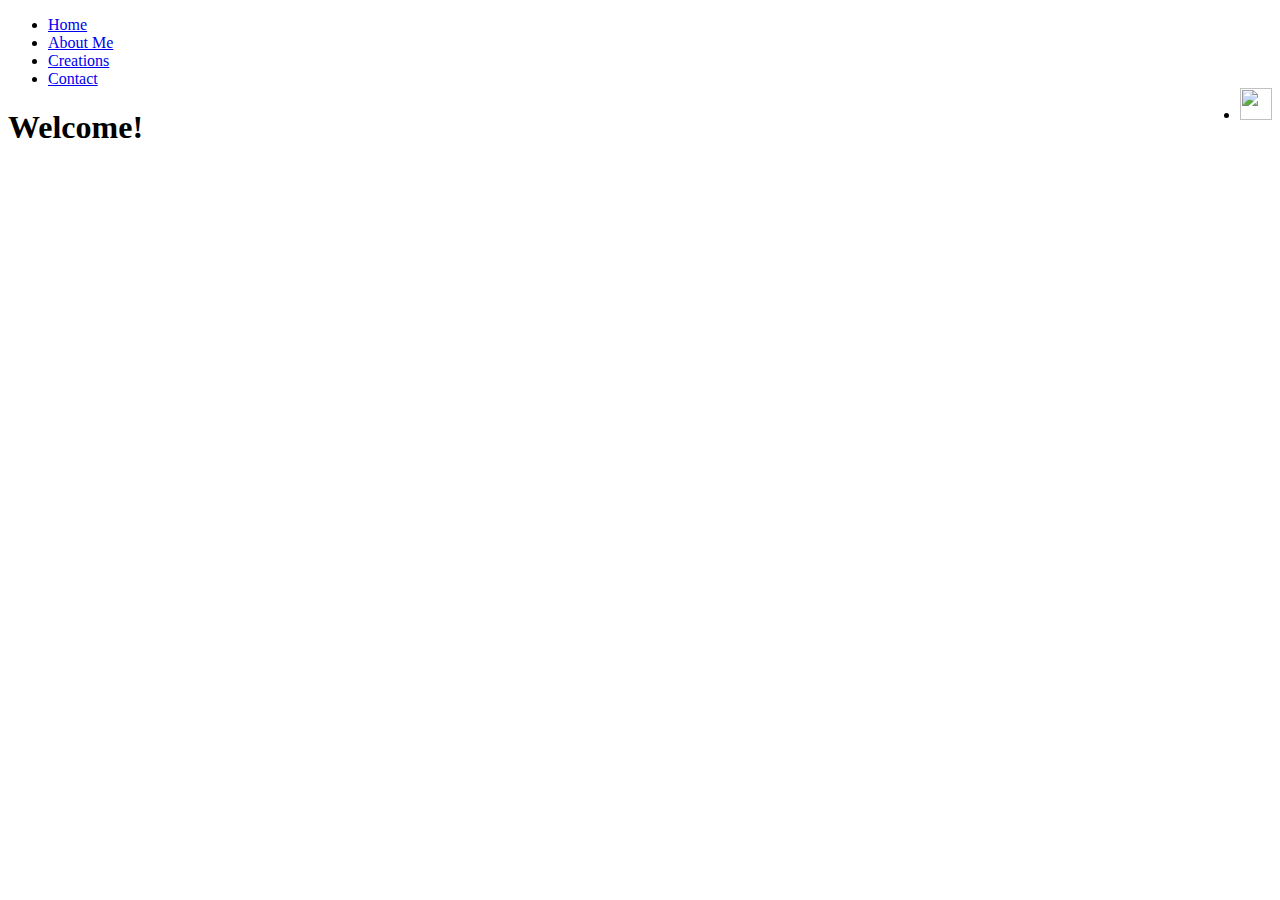
==== about/index.html @ 74cbdb13 "why isnt parallax easy to make :'( ?" ====
<!--Comments will be used for documentation for myself-->

<!DOCTYPE html>
<html lang="en">
<head>
    <meta charset="UTF-8">
    <meta name="viewport" content="width=device-width, initial-scale=1.0">
    <title>Home</title>
    <link rel="icon" type="image/x-icon" href="icon.png">
    <script src="scripts.js"></script>
    <link rel="stylesheet" href="styles.css">
</head>
    <ul>
        <li><a href="https://daisimsiz.github.io/">Home</a></li>
        <li><a href="https://daisimsiz.github.io/about" class="active">About Me</a></li>
        <li><a href="https://daisimsiz.github.io/creations">Creations</a></li>
        <li><a href="https://daisimsiz.github.io/contact">Contact</a></li>
        <li style="float:right"><img src="icon.png" height=32 width=32></li>
    </ul>
    <body>
        <h1>
            Welcome!
        </h1>
    </body>
</html>
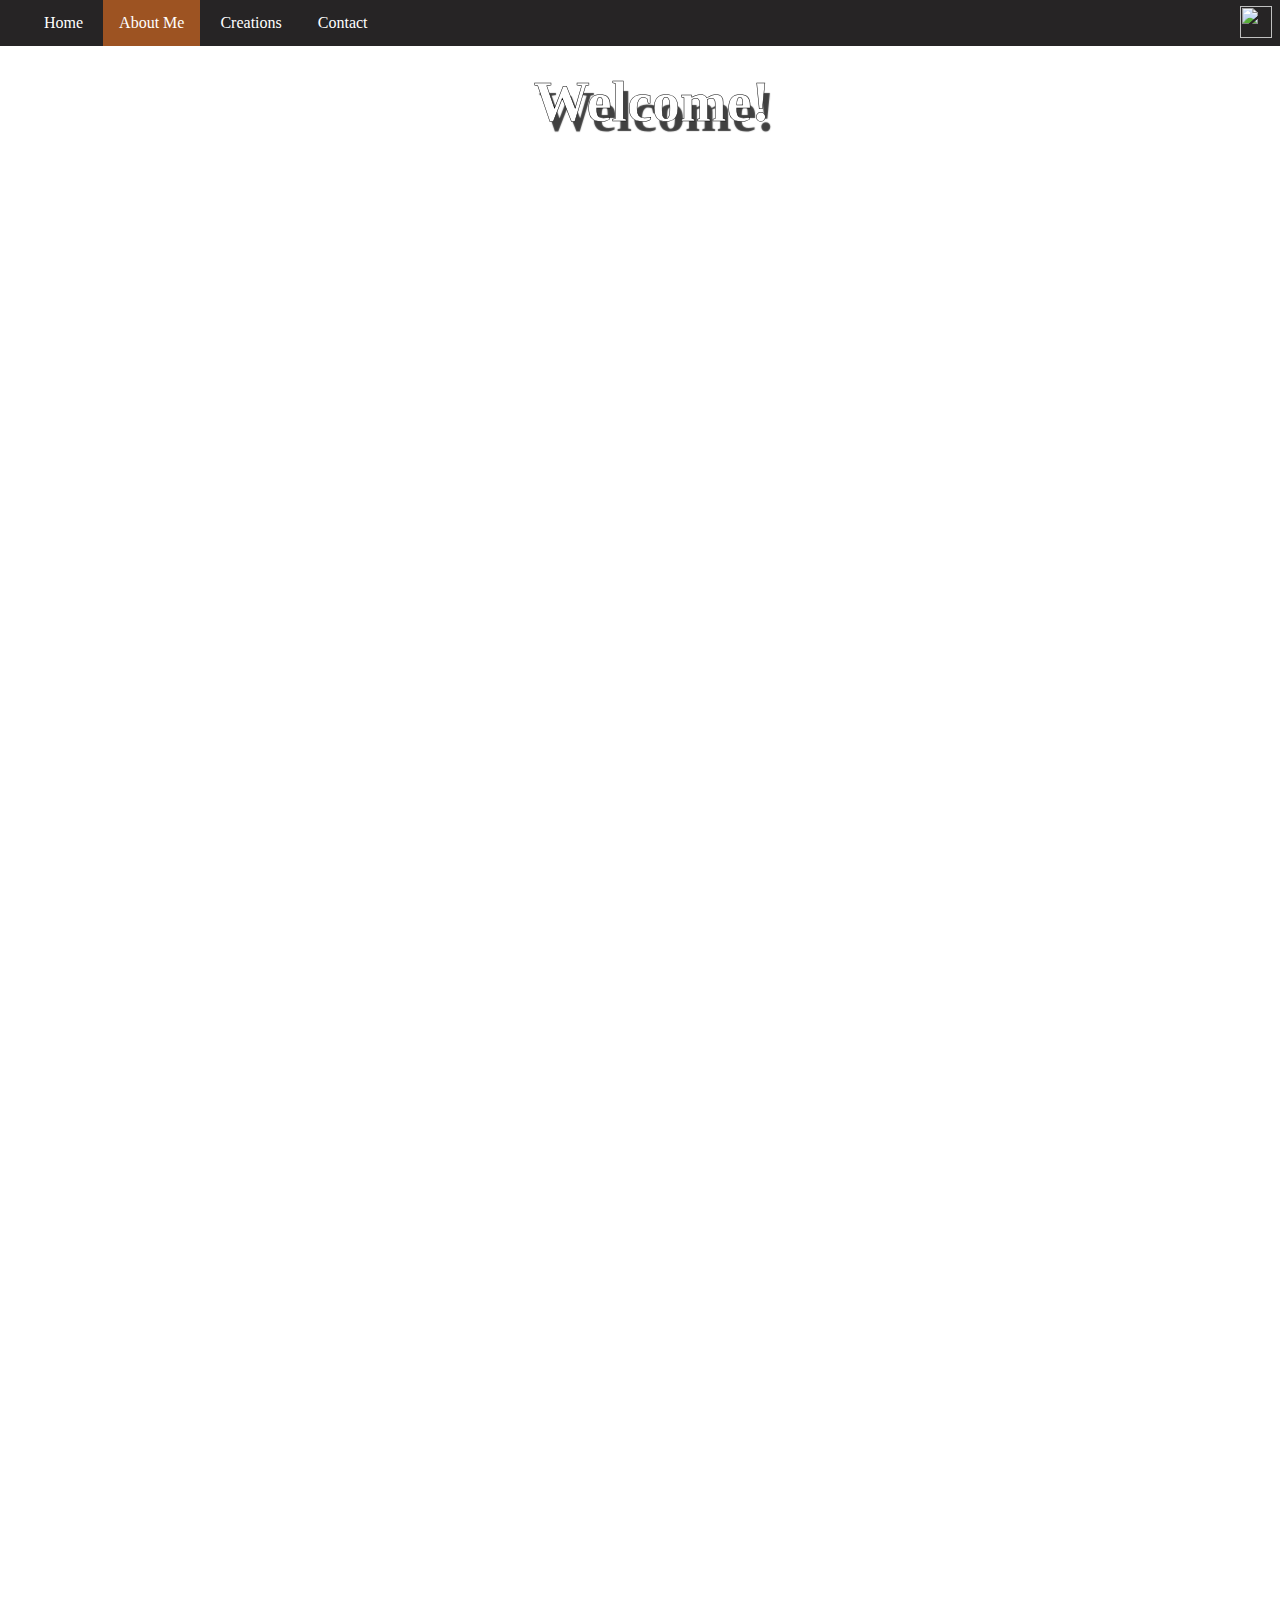
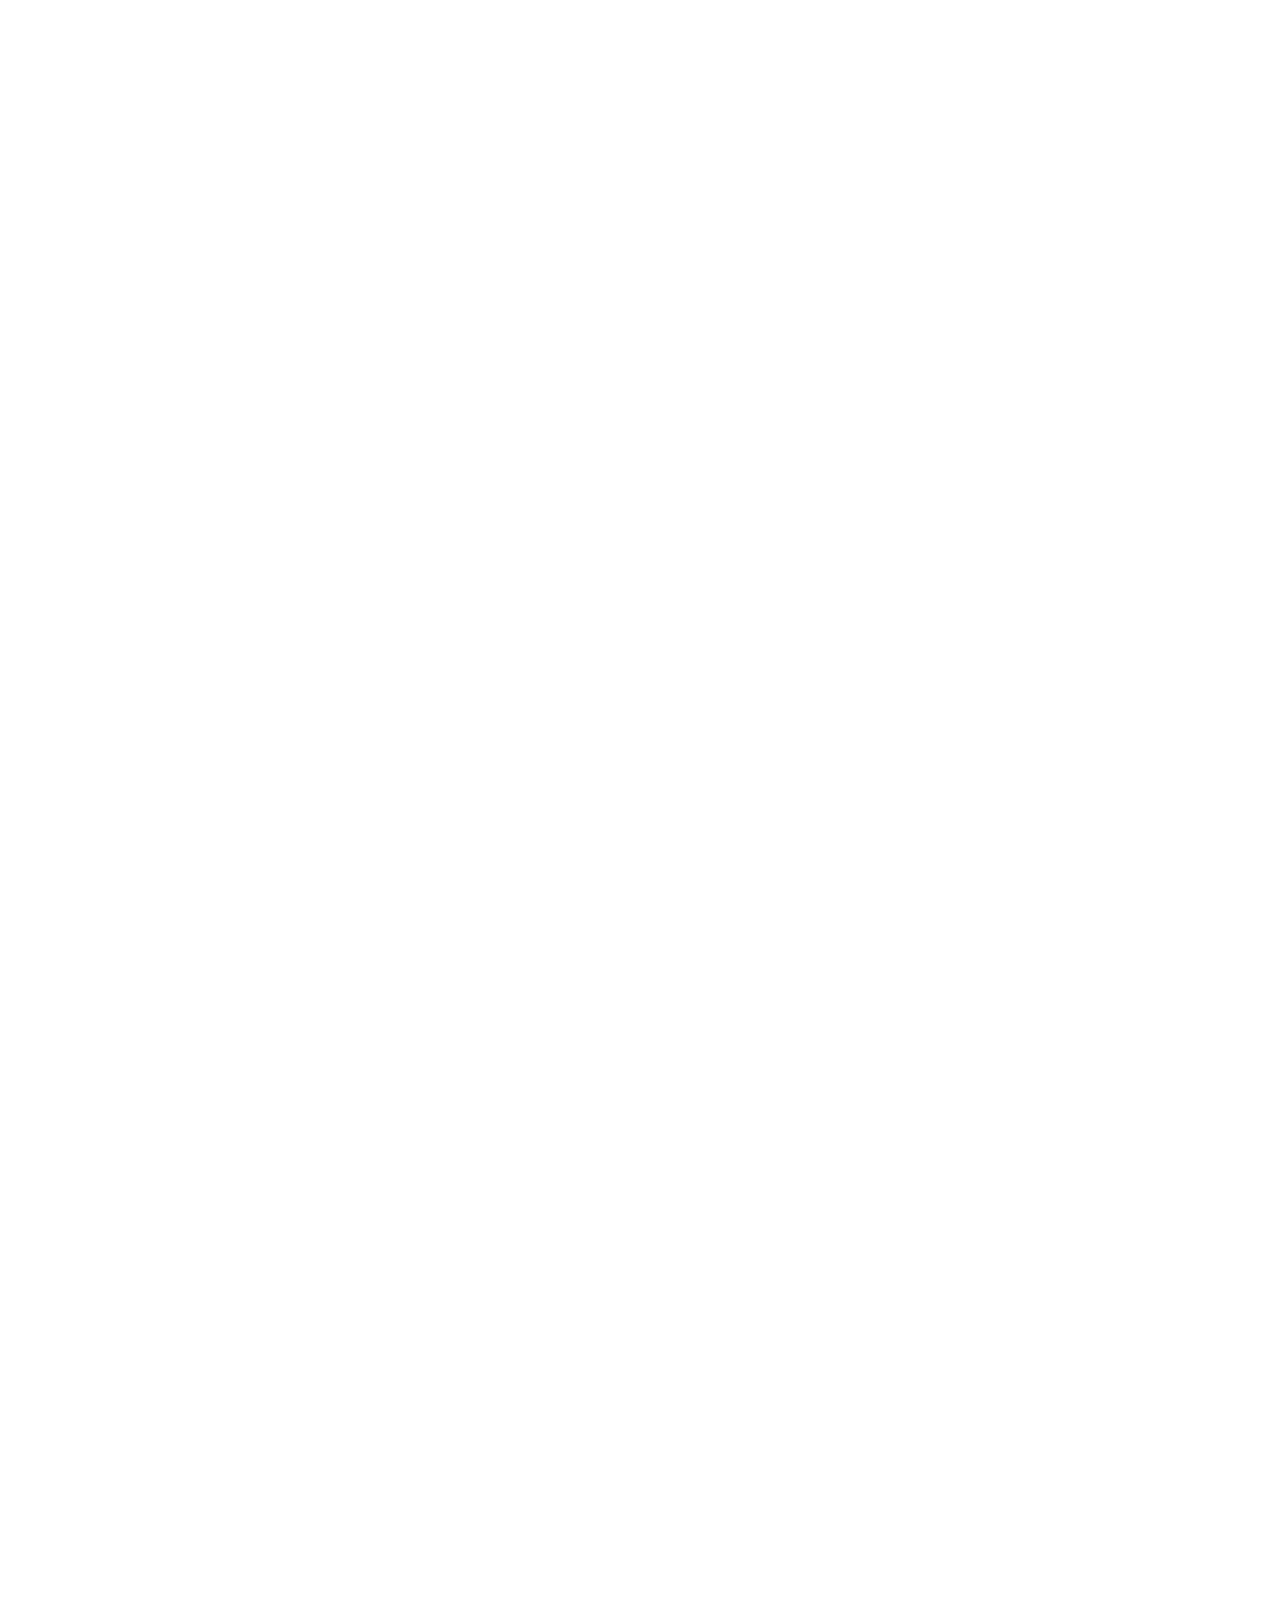
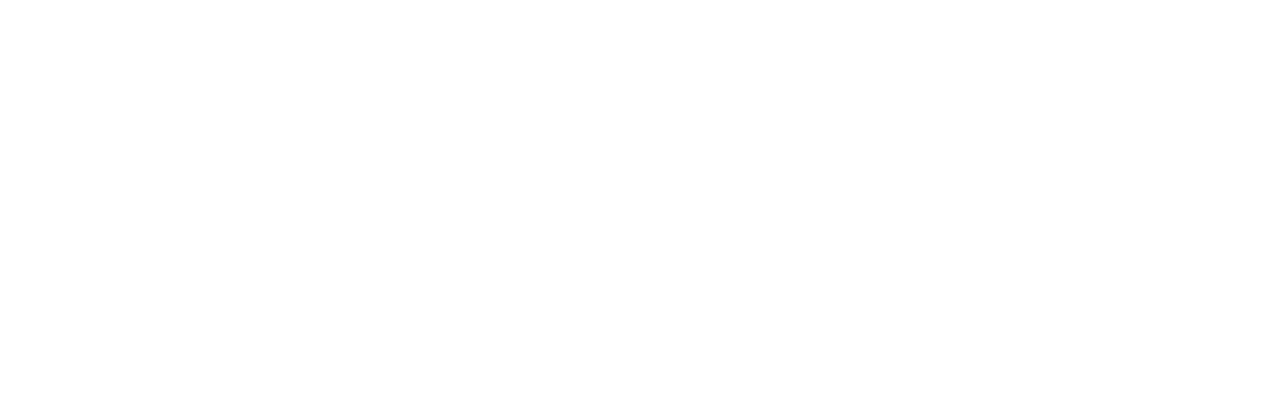
==== commit c105a9f8: "i dont have to write informative desc's if its my personal projecT!!!!!" ====
--- a/about/index.html
+++ b/about/index.html
@@ -6,7 +6,7 @@
     <meta charset="UTF-8">
     <meta name="viewport" content="width=device-width, initial-scale=1.0">
     <title>Home</title>
-    <link rel="icon" type="image/x-icon" href="icon.png">
+    <link rel="icon" type="image/x-icon" href="..\icon.png">
     <script src="scripts.js"></script>
     <link rel="stylesheet" href="styles.css">
 </head>
--- a/about/styles.css
+++ b/about/styles.css
@@ -0,0 +1,79 @@
+/*Color palette: 9D5322 - 262425*/
+@font-face { font-family: TFBuild; src: url('tf2build.ttf'); } 
+html {
+    height: 400%;
+}
+body {
+    margin-left: 0px;
+    margin-top: 10px ;
+
+    background-image: url('bg.png');
+    background-size: cover;
+    /*background-position-x: center;
+    background-position-y: 45px;*/
+    background-position: center;
+    background-repeat: no-repeat;
+    background-attachment: fixed;
+    font-family: TFBuild;
+}
+h1, h2, h3, h4, h5, h6{
+    margin-top: 70px;
+    margin-left: 32px;
+    color:white;
+}
+h1 {
+    font-size: 42pt;
+    text-align: center;
+    text-shadow: 5px 10px 1px rgba(0, 0, 0, 0.75);
+    -webkit-text-stroke: #000 0.5px;
+}
+h2 {
+    font-size: 32pt;
+    text-align: center;
+    text-shadow: 3px 6px 1px rgba(0, 0, 0, 0.75);
+    -webkit-text-stroke: #000 0.5px;
+}
+
+
+ul {
+    position: fixed;
+    top: 0;
+    width: 100%;
+    
+    list-style-type: none;
+    margin: 0;
+    padding-left: 24px;
+    overflow: hidden;
+    background-color: #262425;
+}
+li {
+    float: left;
+}
+li a {
+    display: block;
+    color: white;
+    text-align: center;
+    padding: 14px 16px;
+    margin-left: 4px;
+    text-decoration: none;
+    transition: 0.25s;
+}
+li img {
+    margin-top: 6px;
+    margin-bottom: 0px;
+    margin-left: 0px;
+    margin-right: 32px;
+}
+li a:hover {
+    background-color: #9D5322;
+}
+.active {
+    background-color: #9D5322;
+}
+.background_container{
+    background-image: url("XXX");
+    background-position: center;
+    background-size: cover;
+    background-repeat: no-repeat;
+    background-attachment: fixed; /* <= This one */
+  }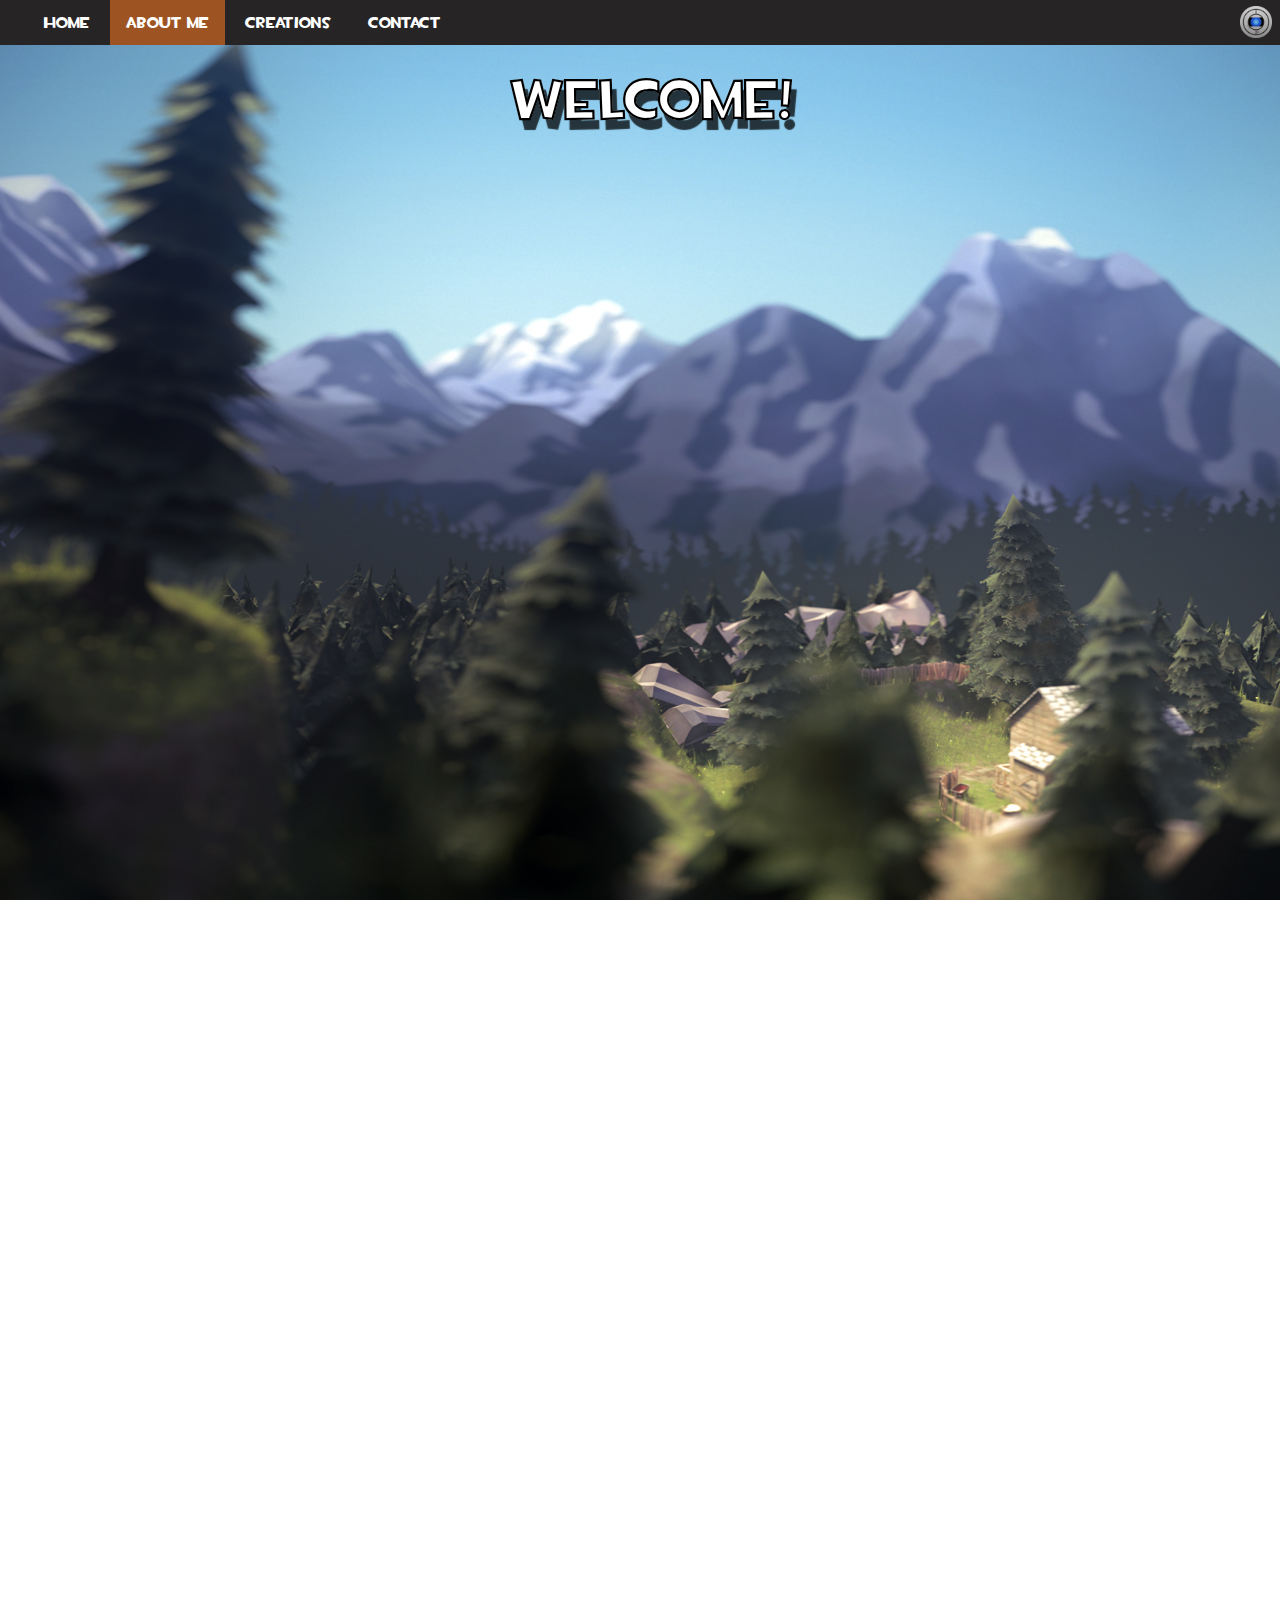
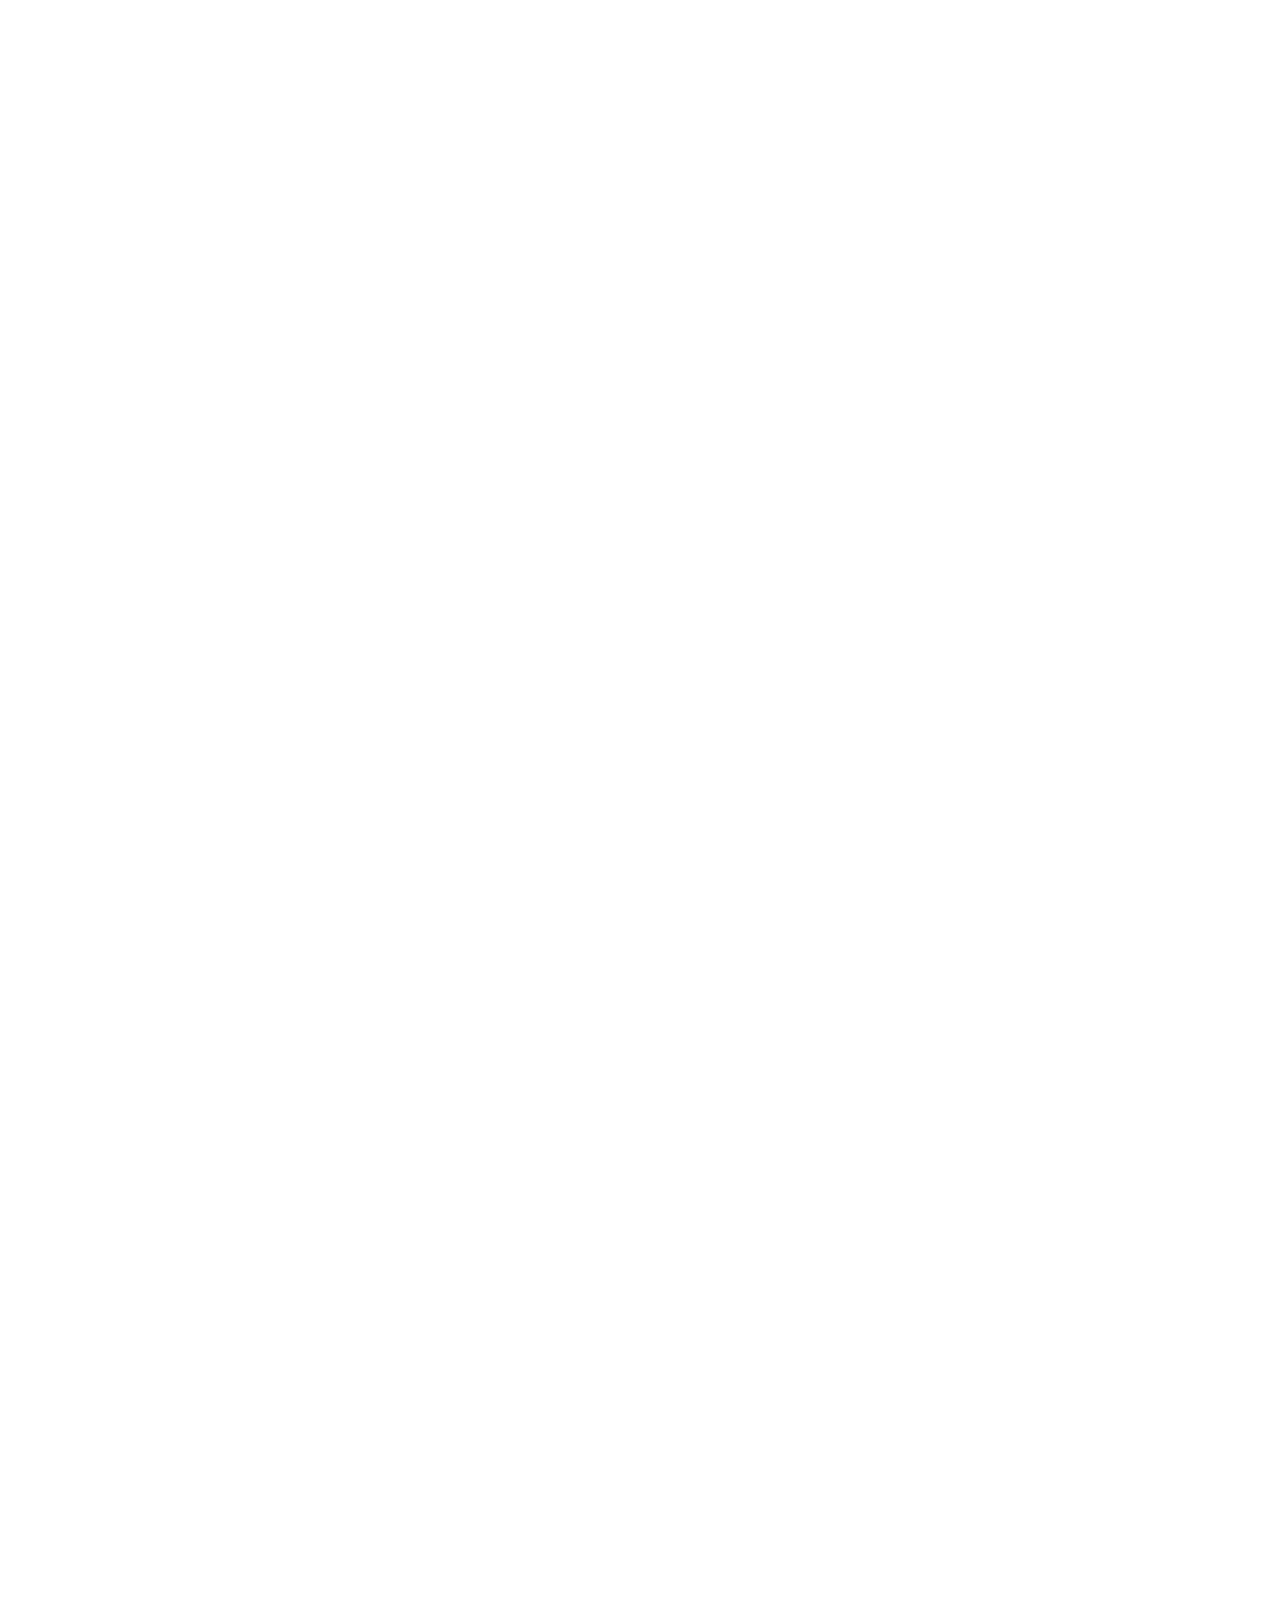
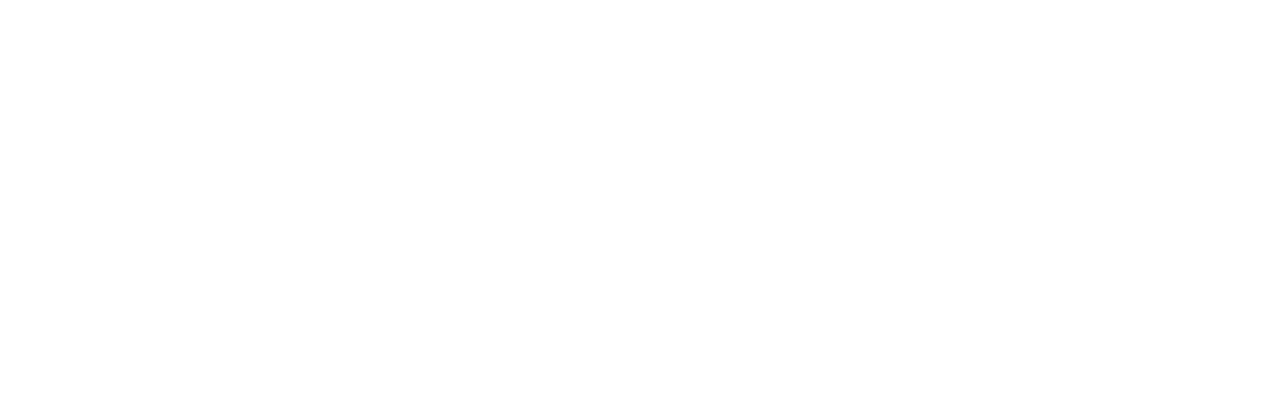
==== commit a87da413: "fixes icons on sub-pages" ====
--- a/about/index.html
+++ b/about/index.html
@@ -15,7 +15,7 @@
         <li><a href="https://daisimsiz.github.io/about" class="active">About Me</a></li>
         <li><a href="https://daisimsiz.github.io/creations">Creations</a></li>
         <li><a href="https://daisimsiz.github.io/contact">Contact</a></li>
-        <li style="float:right"><img src="icon.png" height=32 width=32></li>
+        <li style="float:right"><img src="..\icon.png" height=32 width=32></li>
     </ul>
     <body>
         <h1>
--- a/about/styles.css
+++ b/about/styles.css
@@ -1,5 +1,5 @@
 /*Color palette: 9D5322 - 262425*/
-@font-face { font-family: TFBuild; src: url('tf2build.ttf'); } 
+@font-face { font-family: TFBuild; src: url('..\\tf2build.ttf'); } 
 html {
     height: 400%;
 }
@@ -7,7 +7,7 @@
     margin-left: 0px;
     margin-top: 10px ;
 
-    background-image: url('bg.png');
+    background-image: url('..\\bg.png');
     background-size: cover;
     /*background-position-x: center;
     background-position-y: 45px;*/
